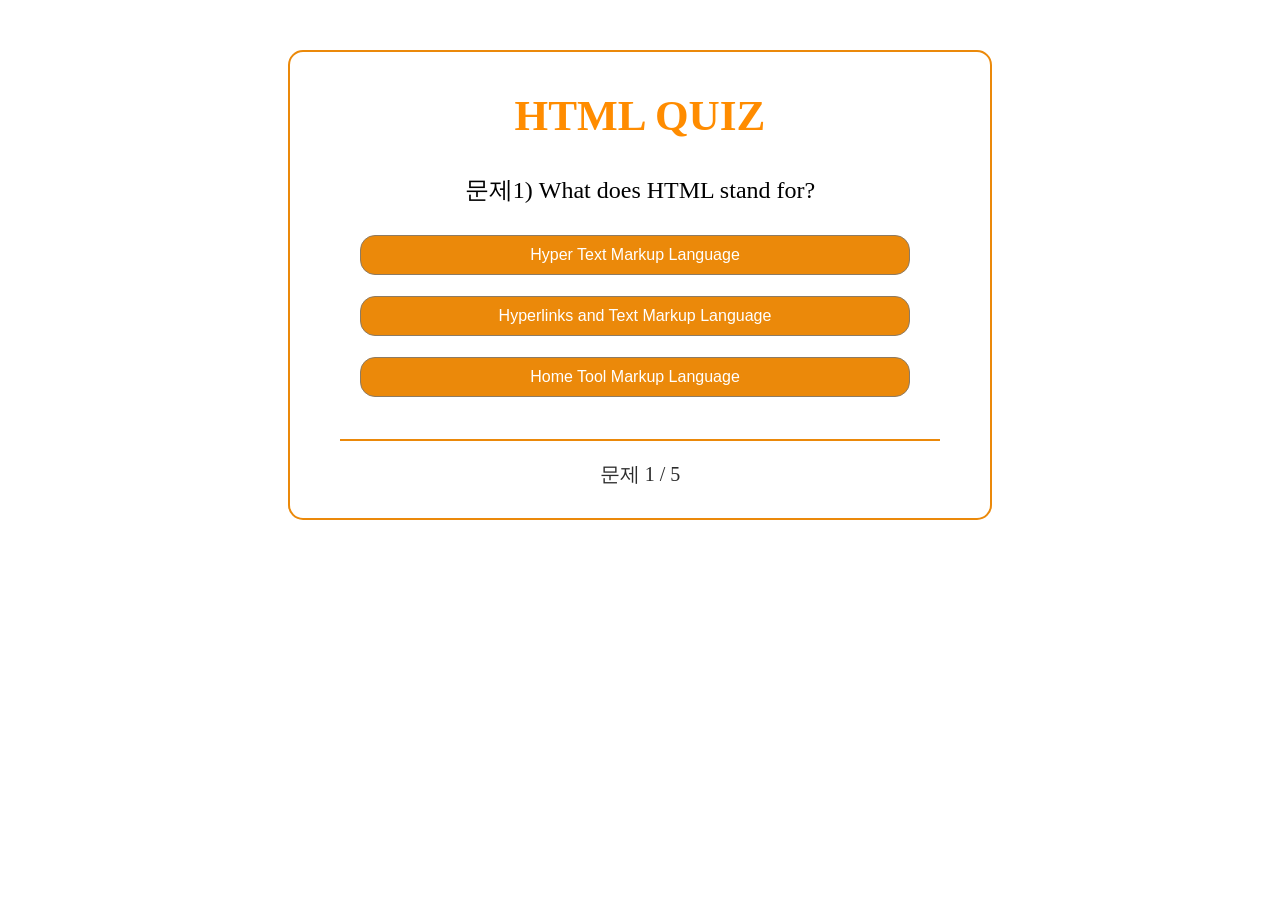
==== quiz1/quiz1.html @ 6a275023 "for문으로 문제 보여주는 방식의 퀴즈페이지" ====
<!DOCTYPE html>
<html lang="ko">

<head>
    <meta charset="UTF-8">
    <meta http-equiv="X-UA-Compatible" content="IE=edge">
    <meta name="viewport" content="width=device-width, initial-scale=1.0">
    <style>
        @import url(quiz1.css);
    </style>
    <title>HTML QUIZ</title>
</head>

<body>

    <div class="grid">
        <h1 style="color: darkorange;">HTML QUIZ</h1>
        <div id="quiz">
           <p id="question"></p>
     
           <div class="buttons">
              <button class="btn"></button><br>
              <button class="btn"></button><br>
              <button class="btn"></button><br>
              <button class="btn"></button><br>
           </div>
           <footer>
              <p id="footer"></p>
           </footer>
        </div>
     </div>


    <script type="text/javascript" src="./quiz1.js">
    </script>

</body>

</html>

</div>
</body>

</html>
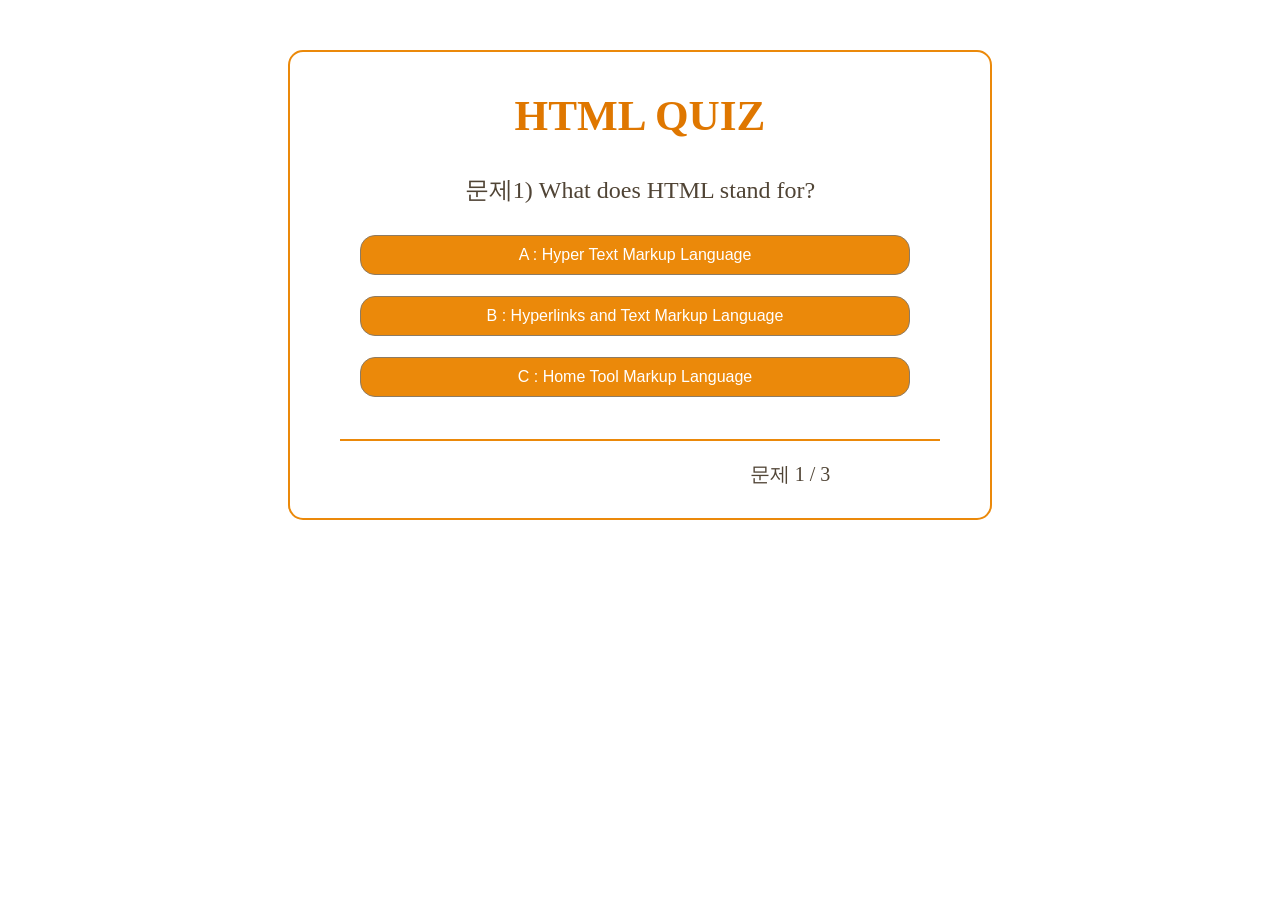
==== commit ec25f89b: "BACK/RETRY 버튼 만들고 적용하기" ====
--- a/quiz1/quiz1.html
+++ b/quiz1/quiz1.html
@@ -5,30 +5,37 @@
     <meta charset="UTF-8">
     <meta http-equiv="X-UA-Compatible" content="IE=edge">
     <meta name="viewport" content="width=device-width, initial-scale=1.0">
+
     <style>
         @import url(quiz1.css);
     </style>
+
     <title>HTML QUIZ</title>
 </head>
 
 <body>
 
     <div class="grid">
-        <h1 style="color: darkorange;">HTML QUIZ</h1>
+        <h1>HTML QUIZ</h1>
         <div id="quiz">
-           <p id="question"></p>
-     
-           <div class="buttons">
-              <button class="btn"></button><br>
-              <button class="btn"></button><br>
-              <button class="btn"></button><br>
-              <button class="btn"></button><br>
-           </div>
-           <footer>
-              <p id="footer"></p>
-           </footer>
+            <p id="question"></p>
+
+            <div class="answerbuttons">
+                <button class="btn"></button><br>
+                <button class="btn"></button><br>
+                <button class="btn"></button><br>
+                <button class="btn"></button><br>
+            </div>
+
+            <footer style="margin: 20px;">
+                <span class="buttons">
+                    <button id="previous" class="quiz-btn"> BACK </button>
+                </span>
+                <span id="questionCount"></span>
+            </footer>
+
         </div>
-     </div>
+    </div>
 
 
     <script type="text/javascript" src="./quiz1.js">
